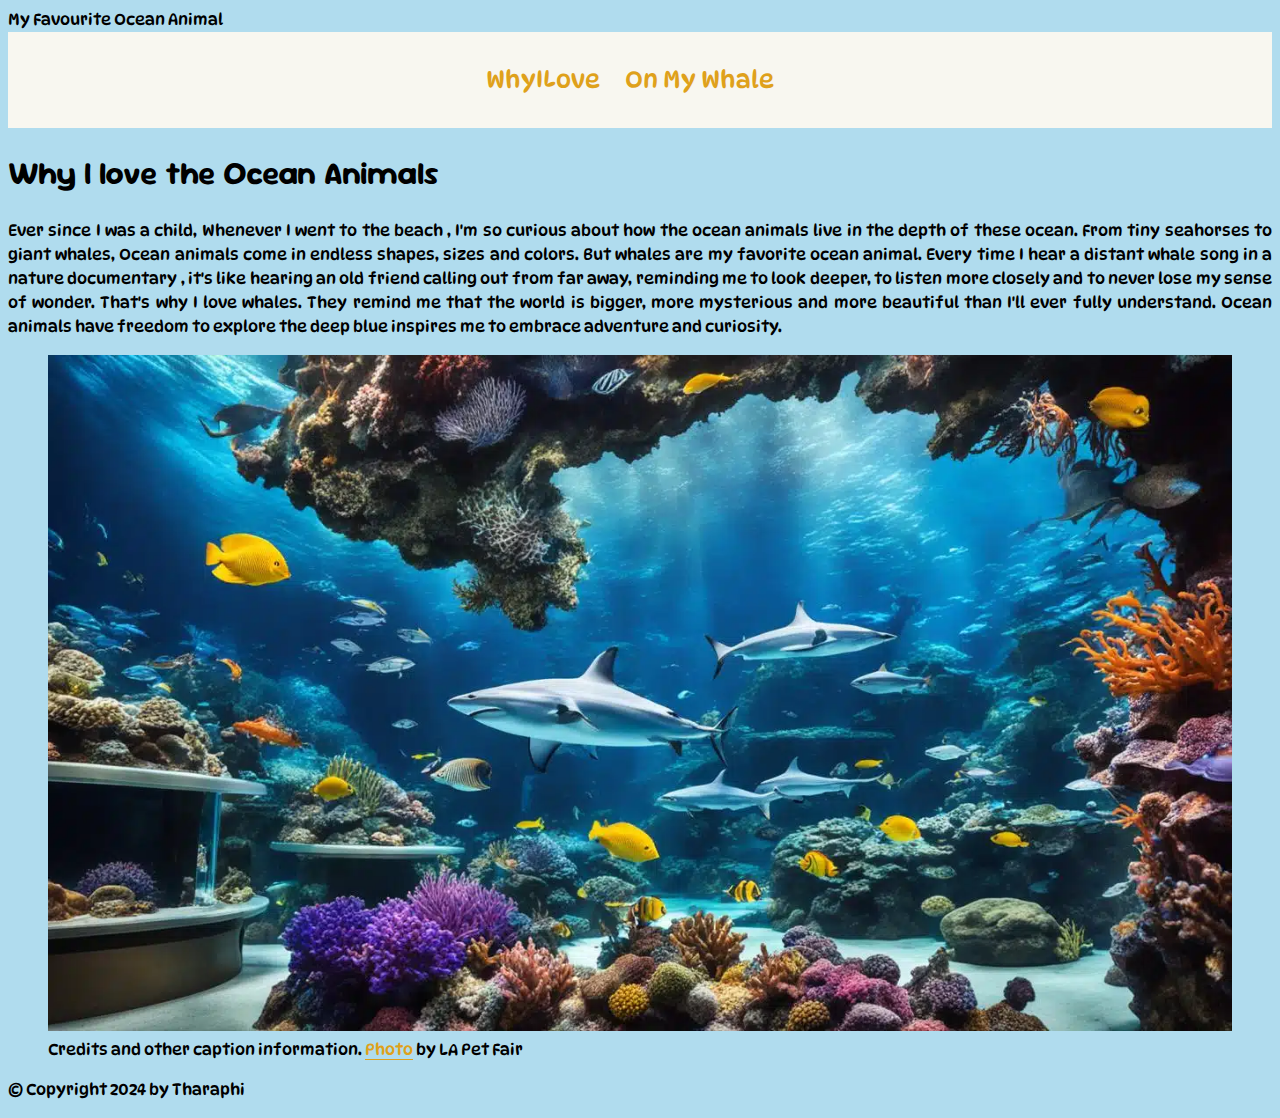
==== index.html @ 38d6e45b "Adding on my whale and styling css" ====
<!DOCTYPE html>
<html lang="en">
<head>
    <meta charset="UTF-8">
    <meta name="viewport" content="width=device-width, initial-scale=1.0">
    <title></title>
    <link rel="stylesheet" href="style.css">
</head>
<body>
    <header>
        <div class="site-title">My Favourite Ocean Animal</div>
        <nav>
            <ul>
                <li><a href="index.html">WhyILove</a></li>
                <li><a href="OnMyWhale.html">On My Whale</a></li>
            </ul>
        </nav>
    </header>

    <main>
        <h1>Why I love the Ocean Animals</h1>
       
    </main>
        <p>Ever since I was a child, Whenever I went to the beach , I'm so curious about how the ocean animals live in the depth of these ocean. From tiny seahorses to giant whales, Ocean animals come in endless shapes, sizes and colors. But whales are my favorite ocean animal. Every time I hear a  distant whale song in a nature documentary , it's like hearing an old friend calling out from far away, reminding me to look deeper, to listen more closely and to never lose my sense of wonder. That's why I love whales. They remind me that the world is bigger, more mysterious and more beautiful than I'll ever fully understand. Ocean animals have freedom to explore the deep blue inspires me to embrace adventure and curiosity.</p>
        <figure>
            <img src="images/Ocean.jpg" alt="Ocean">
    <figcaption>Credits and other caption information. <a href="https://www.lapetfair.com/loas-angeles-aquarium-show/">Photo</a> by LA Pet Fair </figcaption>
</figure>
    <footer>
    <p>&copy; Copyright 2024 by Tharaphi </p>
    </footer>
</body>
</html>
---- style.css ----
@import url('https://fonts.googleapis.com/css2?family=DynaPuff:wght@400..700&family=Forum&family=Roboto:ital,wght@0,100;0,300;0,400;0,500;0,700;0,900;1,100;1,300;1,400;1,500;1,700;1,900&display=swap');
@import url('https://fonts.googleapis.com/css2?family=DynaPuff:wght@400..700&family=Forum&family=Roboto:ital,wght@0,100;0,300;0,400;0,500;0,700;0,900;1,100;1,300;1,400;1,500;1,700;1,900&family=Sour+Gummy:ital,wght@0,100..900;1,100..900&display=swap');
/* ADD @import statements ABOVE this line  */

/*  ------------------------------------------------------
    BASIC PAGE STYLING
    Here you can set typography, colors and overall page styling
    ------------------------------------------------------ */
html{
    font-size: 100%;
    font-family: "DynaPuff", system-ui
}
body{
    text-align: justify;
    font-size: 100%;
    /* Here you can set your default font-family, line-height 
        You can also use max-width and auto margins to limit the width of the page content
        If you set a background-color here it will be the site background color.
    */
    line-height: 1.5;
    background-color: #b0dcee

;

}
h1,h2,h3,h4,h5,h6{
    font-family: "Sour Gummy", sans-serif;
    
    /* Here you can set the font-family for your headings */

}

/*  ------------------------------------------------------
    HYPERLINK STYLING 
    Change the colors here to match the colors you want for your site.
    ------------------------------------------------------ */ 
a{
    color: #dfa11b;
    text-decoration: none;
    border-bottom: 1px solid #dfa11b;
}
a:hover{
    color: #0fa4df;
    border-bottom: 3px solid #0fa4df;
}
a:visited{
    color: #dfa11b;
    border-bottom: 1px solid #dfa11b;
}

/*  ------------------------------------------------------
    NAVIGATION STYLING 
    This turns an unordered list in the nav element to a horizontal menu
    It also sets the color for the navigation.
    ------------------------------------------------------ */ 
nav{
    background-color: #f8f7f0;
    padding: 30px;
    font-size: 150%;
}
    nav ul{
    margin: 0;
    padding: 0;
    text-align: center;
}
nav li
{
    display: inline; /* brings nav elements up next to each other */
    list-style-type: none; /* removes the bullet points */
    padding-right: 20px; /* spaces them out from each other. Adjust to suit your needs */
}
/* Change this to whatever color you want your nav and visited nav links to be */
nav li a{
    color: #dfa11b;
    border-bottom: none;
}
nav li a:visited{
    color: #dfa11b;
    
}

/*  ------------------------------------------------------
    MEDIA STYLING 
    These styles affect how images and audio look on the page.
    ------------------------------------------------------ */ 
/* Responsive Image Base */
img,video{
    max-width: 100%; 
    height: auto;
}

/* Styling for video embeded with iframe */
.videoWrapper {
    position: relative;
    padding-top: 25px;
    height: 0;
    clear:both;
    outline:1px solid red;
  }
  
  .videoWrapper.ratio-16-9{
      padding-bottom: 56.25%; /* 16:9 */
  }
  
  .videoWrapper.ratio-4-3{
      padding-bottom: 75%; /* 4:3 */
  }
  
  .videoWrapper iframe {
    position: absolute;
    top: 0;
    left: 0;
    width: 100%;
    height: 100%;
  }
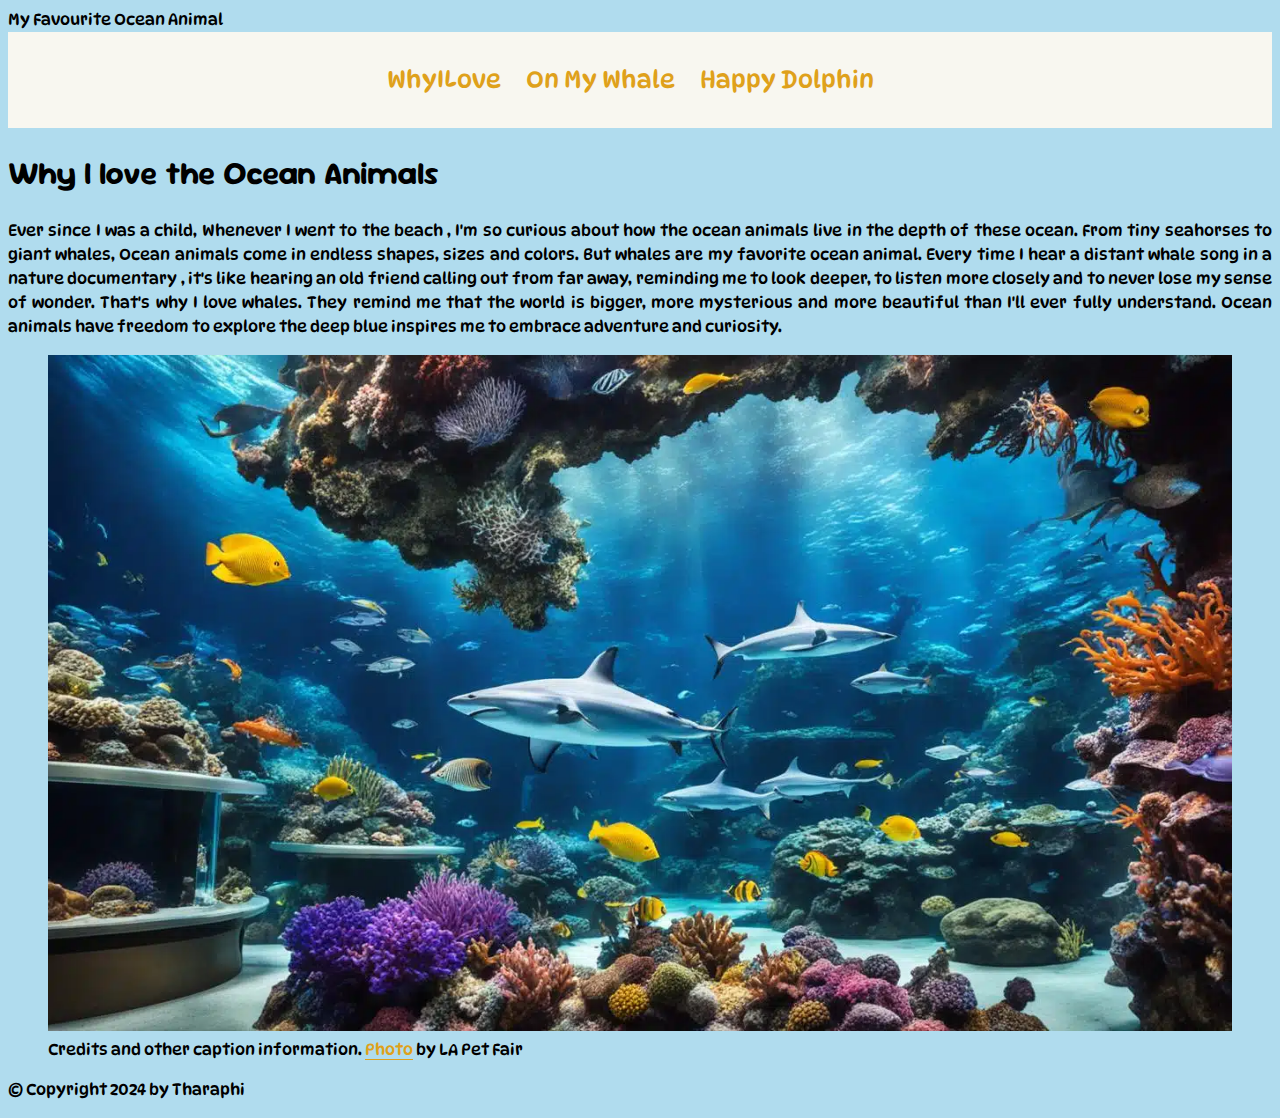
==== commit 90d5421b: "Add dolphin page and styling CSS" ====
--- a/index.html
+++ b/index.html
@@ -13,6 +13,7 @@
             <ul>
                 <li><a href="index.html">WhyILove</a></li>
                 <li><a href="OnMyWhale.html">On My Whale</a></li>
+                <li><a href="Dolphin.html">Happy Dolphin</a></li>
             </ul>
         </nav>
     </header>
